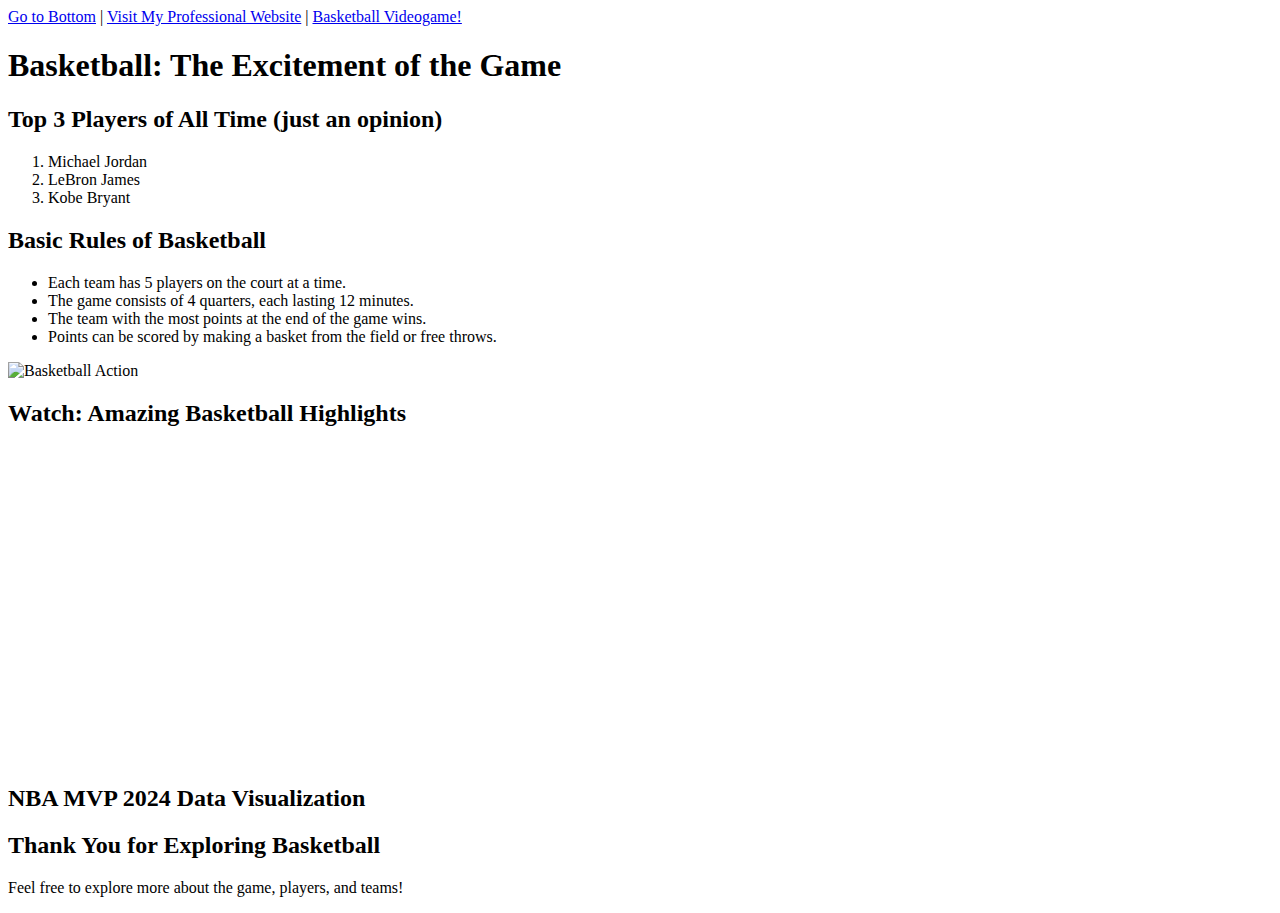
==== index.html @ 104db48a "Add files via upload" ====
<!DOCTYPE html>
<html lang="en">
<head>
    <meta charset="UTF-8">
    <meta name="viewport" content="width=device-width, initial-scale=1.0">
    <title>Intro to Basketball</title>
    <link rel="stylesheet" href="thestyles.css">
</head>
<body>
    <a href="#bottom" class="anchor-link">Go to Bottom</a> |
    <a href="professional.html">Visit My Professional Website</a> |
    <a href="ai.html">Basketball Videogame!</a>
    <div class="content-container header">
        <header>
            <h1>Basketball: The Excitement of the Game</h1>
        </header>
    </div>

    <div class="content-container players-section">
        <section>
            <h2>Top 3 Players of All Time (just an opinion)</h2>
            <ol>
                <li>Michael Jordan</li>
                <li>LeBron James</li>
                <li>Kobe Bryant</li>
            </ol>
        </section>
    </div>

    <div class="content-container rules-section">
        <section>
            <h2>Basic Rules of Basketball</h2>
            <ul>
                <li>Each team has 5 players on the court at a time.</li>
                <li>The game consists of 4 quarters, each lasting 12 minutes.</li>
                <li>The team with the most points at the end of the game wins.</li>
                <li>Points can be scored by making a basket from the field or free throws.</li>
            </ul>
        </section>
    </div>

    <div class="content-container image-section">
        <section>
            <img src="https://fadeawayworld.net/.image/c_limit%2Ccs_srgb%2Cq_auto:good%2Cw_1400/MjEwMDIzOTM4NjIzODA4ODkw/usatsi_24365465.webp" alt="Basketball Action" class="basketball-image">
        </section>
    </div>

    <div class="content-container video-section">
        <section>
            <h2>Watch: Amazing Basketball Highlights</h2>
            <iframe width="560" height="315" src="https://www.youtube.com/embed/P8xT_1kPIxs?si=xLidQ3Ppi31lP5s_" title="YouTube video player" frameborder="0" allow="accelerometer; autoplay; clipboard-write; encrypted-media; gyroscope; picture-in-picture; web-share" referrerpolicy="strict-origin-when-cross-origin" allowfullscreen></iframe>
        </section>
    </div>

    <div id="tableau-section" class="content-container tableau-section">
        <section>
            <h2>NBA MVP 2024 Data Visualization</h2>
            <div class='tableauPlaceholder' id='viz1734375293220' style='position: relative'>
                <noscript>
                    <a href='#'>
                        <img alt='Data ' src='https://public.tableau.com/static/images/NB/NBAMVP2024/Data/1_rss.png' style='border: none' />
                    </a>
                </noscript>
                <object class='tableauViz' style='display:none;'>
                    <param name='host_url' value='https%3A%2F%2Fpublic.tableau.com%2F' />
                    <param name='embed_code_version' value='3' />
                    <param name='site_root' value='' />
                    <param name='name' value='NBAMVP2024%2FData' />
                    <param name='tabs' value='no' />
                    <param name='toolbar' value='yes' />
                    <param name='static_image' value='https://public.tableau.com/static/images/NB/NBAMVP2024/Data/1.png' />
                    <param name='animate_transition' value='yes' />
                    <param name='display_static_image' value='yes' />
                    <param name='display_spinner' value='yes' />
                    <param name='display_overlay' value='yes' />
                    <param name='display_count' value='yes' />
                    <param name='language' value='en-US' />
                </object>
            </div>
            <script type='text/javascript'>
                var divElement = document.getElementById('viz1734375293220');
                var vizElement = divElement.getElementsByTagName('object')[0];
                if (divElement.offsetWidth > 800) {
                    vizElement.style.width = '720px';
                    vizElement.style.height = '877px';
                } else if (divElement.offsetWidth > 500) {
                    vizElement.style.width = '720px';
                    vizElement.style.height = '877px';
                } else {
                    vizElement.style.width = '100%';
                    vizElement.style.height = '1227px';
                }
                var scriptElement = document.createElement('script');
                scriptElement.src = 'https://public.tableau.com/javascripts/api/viz_v1.js';
                vizElement.parentNode.insertBefore(scriptElement, vizElement);
            </script>
        </section>
    </div>

    <div id="bottom" class="content-container footer">
        <section>
            <h2>Thank You for Exploring Basketball</h2>
            <p>Feel free to explore more about the game, players, and teams!</p>
        </section>
    </div>
</body>
</html>
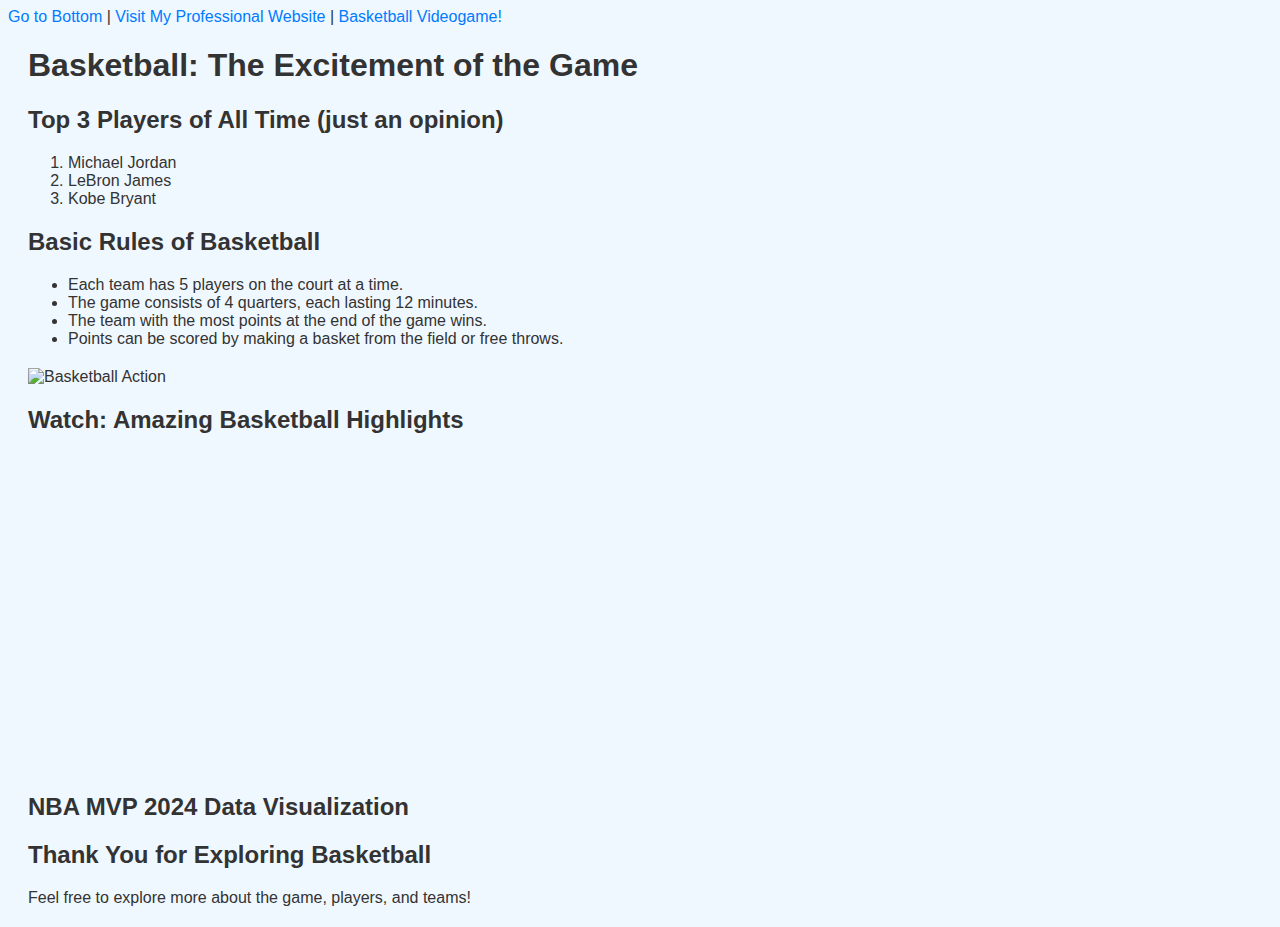
==== commit fcf7b042: "Add files via upload" ====
--- a/index.html
+++ b/index.html
@@ -5,6 +5,29 @@
     <meta name="viewport" content="width=device-width, initial-scale=1.0">
     <title>Intro to Basketball</title>
     <link rel="stylesheet" href="thestyles.css">
+    <style>
+        /* Custom Background Color */
+        body {
+            background-color: #f0f8ff; /* Light blue background color */
+            color: #333; /* Dark text color for contrast */
+            font-family: Arial, sans-serif; /* Font style */
+        }
+
+        /* Styling for Links */
+        a {
+            color: #007bff; /* Link color */
+            text-decoration: none; /* Remove underline */
+        }
+
+        a:hover {
+            text-decoration: underline; /* Underline links on hover */
+        }
+
+        /* Additional Custom Styles (if any) */
+        .content-container {
+            margin: 20px;
+        }
+    </style>
 </head>
 <body>
     <a href="#bottom" class="anchor-link">Go to Bottom</a> |
@@ -104,4 +127,4 @@
         </section>
     </div>
 </body>
-</html>+</html>
